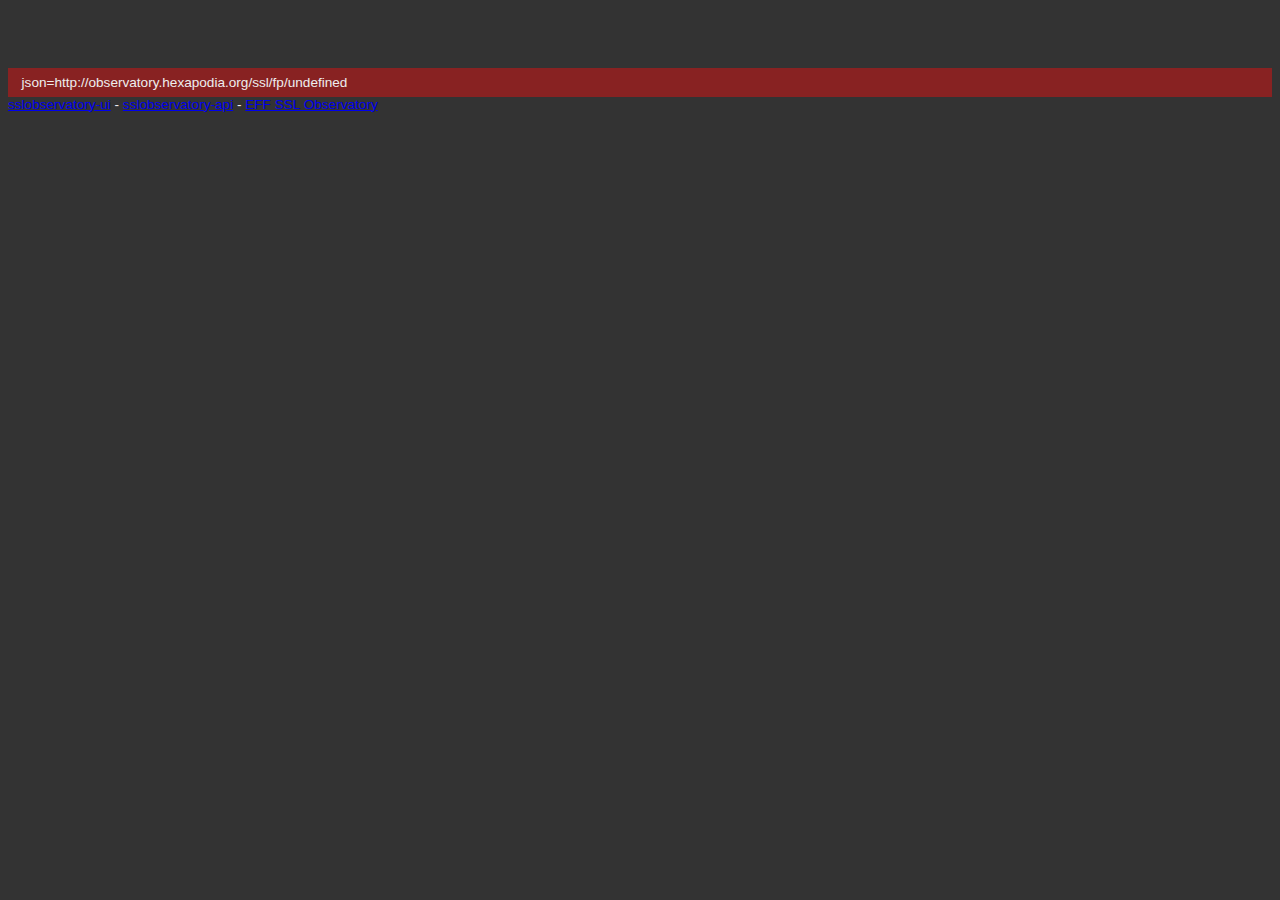
==== ssl.html @ 28781a90 "ssl.html: add arg() function, and use it to parse arguments" ====
<html>
<head>
    <title>ssl</title>
    <link rel="stylesheet" href="style.css" type="text/css" media="screen" charset="utf-8">
    <script type="text/javascript" src="jquery-1.5.1.js"></script>
    <script type="text/javascript" src="observatory.js"></script>
<script type="text/javascript">
function arg(key) {
    var params = location.search.substring(1).split('&');
    for (var i in params) {
	var kv = params[i].split('=', 2);
	if (kv[0] == key) {
	    return kv[1];
	}
    }
}
</script>

</head>
<body onload="render_cert('http://observatory.hexapodia.org/ssl/fp/', arg('sha1'));">
<div id="content"></div>
<div class="debug" id="debug"></div>
<div class="footer"><a href="http://github.com/radii/sslobservatory-ui">sslobservatory-ui</a> - <a href="http://github.com/radii/sslobservatory-api">sslobservatory-api</a> - <a href="http://eff.org/observatory">EFF SSL Observatory</a>
</body>
</html>
---- style.css ----
body {
    font-family: "Helvetica", "Arial", "sans-serif";
    background-color: #333;
    color: #eee;
    font-size: 0.85em;
}
h2 {
    font-weight: normal;
    margin-top: 1.5em;
}
h2 #keynum {
    color: #fd3;

}
table, th, td {
    border: 1px solid black;

}
table, tr {
    background-color: #6f7b88;
}
.even {
    background-color: #5E6972;
}

td {
    padding-left: 1em;
    padding-right: 1em;
    padding-top: 0.5em;
    padding-bottom: 0.5em;
}

.label {
    font-weight: bold;
}

ul {
}
li {
}
.debug {
    padding-left: 1em;
    padding-right: 1em;
    margin-top: 5em;
    padding-top: 0.5em;
    padding-bottom: 0.5em;
    background-color: #822;
}
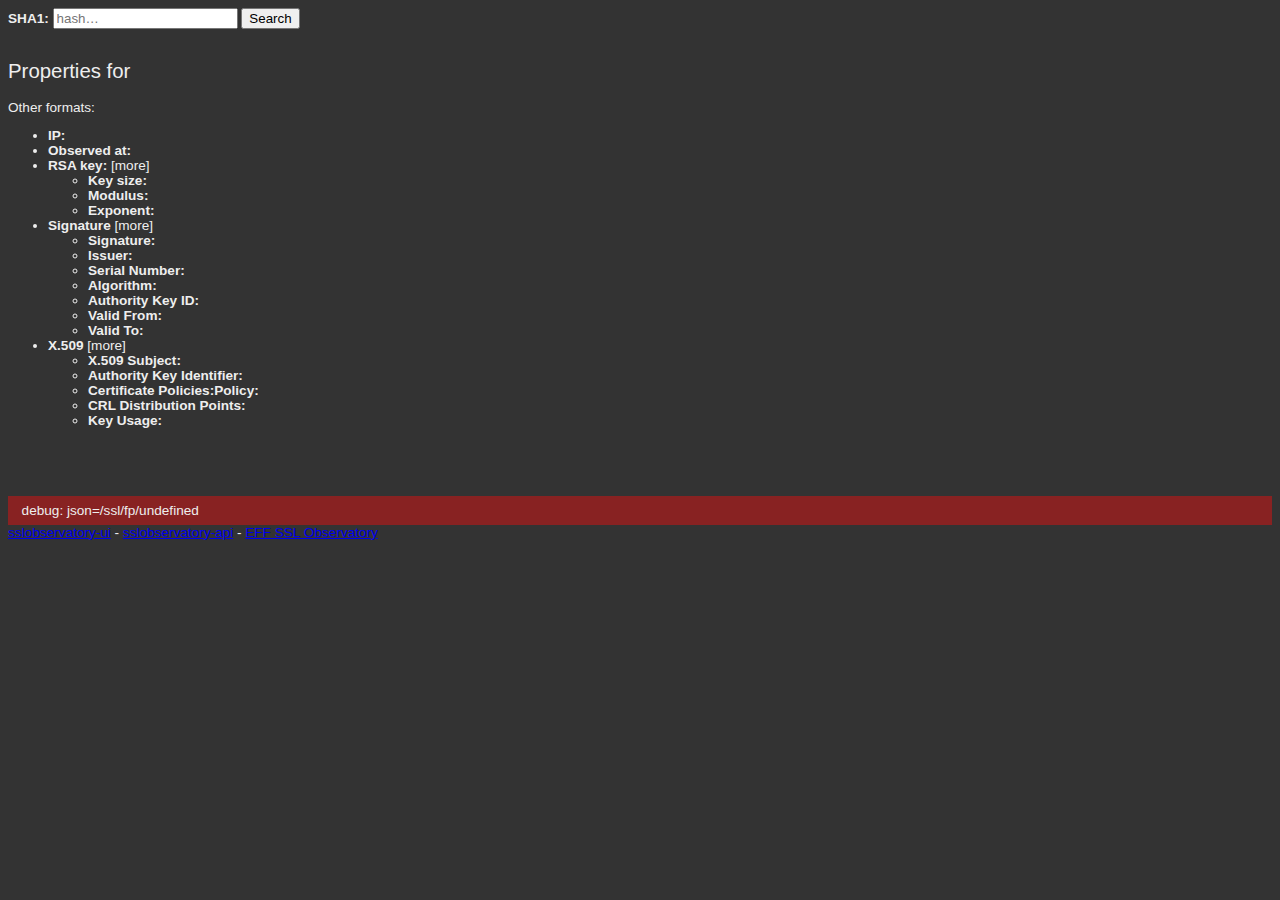
==== commit f8e3f1f3: "clean up fallout from ssl.html refactoring and tidy observatory.js" ====
--- a/ssl.html
+++ b/ssl.html
@@ -15,11 +15,52 @@
     }
 }
 </script>
+</head>
+<body onload="render_cert('/ssl/fp/', arg('sha1'));">
+<div id="searchbox">
+    <form action="javascript:submit_searchbox();" id="shasearch" method="get">
+	<span class="label">SHA1:</span>
+	<input type="search" class="search shavalidate" name="sha1" placeholder="hash&hellip;"/>
+	<input type="submit" value="Search" class="button" name="go">
+    </form>
+</div>
+<div id="content">
+<h2>Properties for <span id='keynum' class='data' datasrc='fingerprint'></span></h2>
+<span id='altlinks'>Other formats: <ul datasrc='altlinklist'></ul></span>
+<ul>
+<li class='ip'><span class='label'>IP:</span> <span class='ip data' datasrc='ip'></span></li>
+<li class='fetchtime'><span class='label'>Observed at:</span> <span class='fetchtime data' datasrc='fetchtime'></span></li>
+<li><span class='label'>RSA key: </span> <span class='modulus_bits data' datasrc='RSA_Modulus_Bits'></span><span class='moreclick' id='keymore'>[more]</span><div class="defaulthidden" id="keyopt"><ul>
+<li class='modulus_bits'><span class='label'>Key size:</span> <span class='modulus_bits data' datasrc='RSA_Modulus_Bits'></span></li>
+<li class='modulus'><span class='label'>Modulus:</span> <span class='modulus data' datasrc='RSA Public Key:Modulus'></span></li>
+<li class='exponent'><span class='label'>Exponent:</span> <span class='exponent data' datasrc='Subject Public Key Info:RSA Public Key:Exponent'></span></li>
+</ul></div></li>
 
-</head>
-<body onload="render_cert('http://observatory.hexapodia.org/ssl/fp/', arg('sha1'));">
-<div id="content"></div>
-<div class="debug" id="debug"></div>
-<div class="footer"><a href="http://github.com/radii/sslobservatory-ui">sslobservatory-ui</a> - <a href="http://github.com/radii/sslobservatory-api">sslobservatory-api</a> - <a href="http://eff.org/observatory">EFF SSL Observatory</a>
+
+<!-- signature -->
+<li><span class="label">Signature</span> <span class="moreclick" id="sigmore">[more]</span><div class="defaulthidden" id="sigopt"><ul>
+<li class='signature'><span class='label'>Signature:</span> <span class='signature data' datasrc='Signature'></span></li>
+<li class='issuer'><span class='label'>Issuer:</span> <span class='issuer data' datasrc='Issuer'></span></li>
+<li class='serialnumber'><span class='label'>Serial Number:</span> <span class='serialnumber data' datasrc='Serial Number'></span></li>
+<li class='algorithm'><span class='label'>Algorithm:</span> <span class='algorithm data' datasrc='Signature Algorithm'></span></li>
+<li class='akid'><span class='label'>Authority Key ID:</span> <span class='akid data' datasrc='ext:X509v3 Authority Key Identifier:keyid'></span></li>
+<li class='startdate'><span class='label'>Valid From:</span> <span class='startdate data' datasrc='startdate'></span></li>
+<li class='enddate'><span class='label'>Valid To:</span> <span class='enddate data' datasrc='enddate'></span></li>
+</ul></div></li>
+
+<!-- x509 crap -->
+<li><span class="label">X.509</span> <span class="moreclick" id="x509more">[more]</span><div class="defaulthidden" id="x509opt"><ul>
+<li class='subject'><span class='label'>X.509 Subject:</span> <span class='subject data' datasrc='Subject'></span></li>
+<li class='akid'><span class='label'>Authority Key Identifier:</span> <span class='akid data' datasrc='ext:X509v3 Authority Key Identifier:keyid'></span></li>
+<li class='cert_policies'><span class='label'>Certificate Policies:Policy:</span> <span class='cert_policies data' datasrc='ext:X509v3 Certificate Policies:Policy'></span></li>
+<li class='crl'><span class='label'>CRL Distribution Points:</span> <span class='crl data' datasrc='ext:X509v3 CRL Distribution Points'></span></li>
+<li class='x509keyusage'><span class='label'>Key Usage:</span> <span class='x509keyusage data' datasrc='ext:X509v3 Key Usage'></span></li>
+</ul></div></li>
+
+
+</div>
+<div class="footer">
+<div class="debug" id="debug">debug: </div>
+<a href="https://github.com/radii/sslobservatory-ui">sslobservatory-ui</a> - <a href="https://github.com/radii/sslobservatory-api">sslobservatory-api</a> - <a href="https://eff.org/observatory">EFF SSL Observatory</a>
 </body>
 </html>
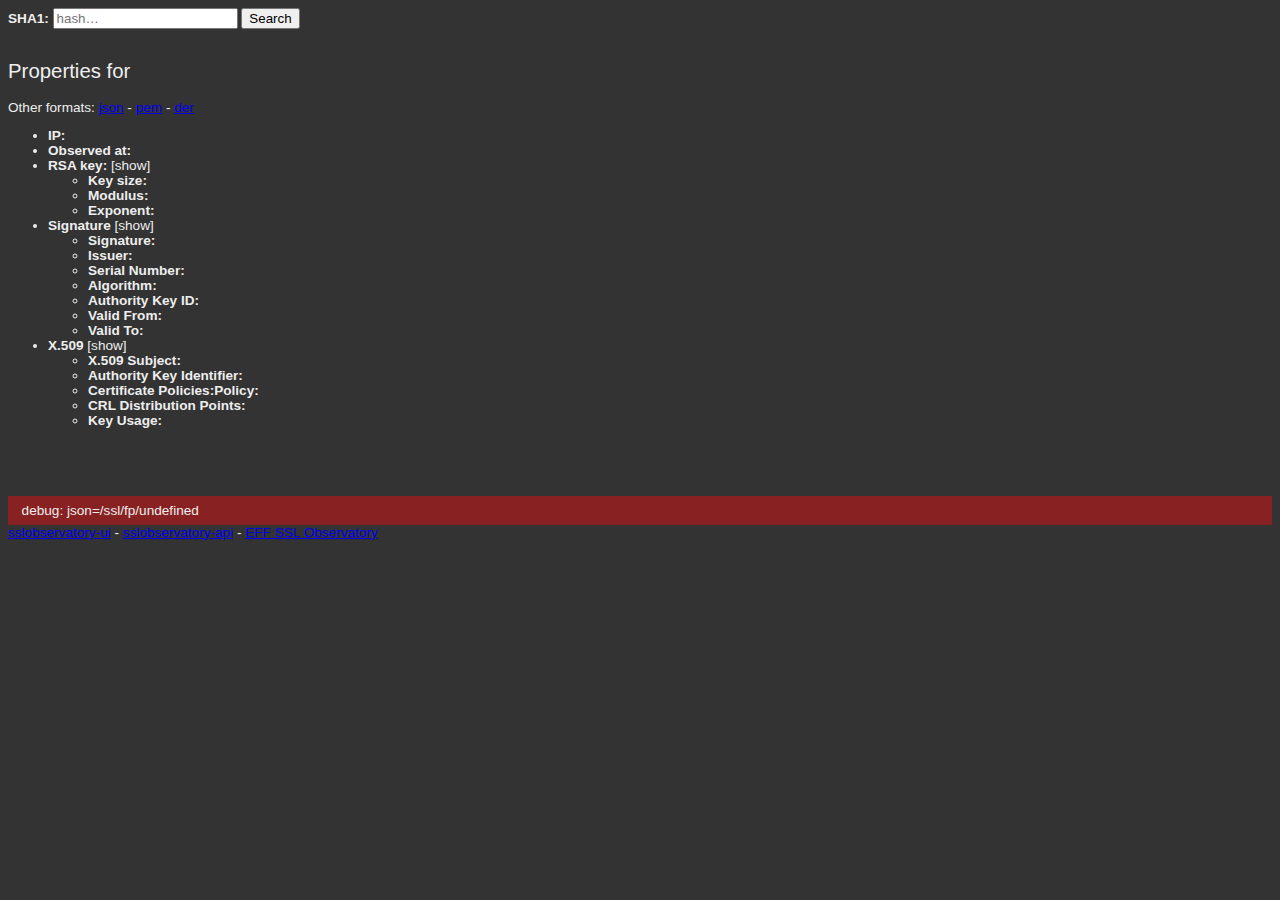
==== commit 939dd42c: "fix show/hide button updates, add some comments" ====
--- a/ssl.html
+++ b/ssl.html
@@ -26,11 +26,19 @@
 </div>
 <div id="content">
 <h2>Properties for <span id='keynum' class='data' datasrc='fingerprint'></span></h2>
-<span id='altlinks'>Other formats: <ul datasrc='altlinklist'></ul></span>
+<span id='altlinks'>Other formats:
+    <span name='altlinklist'>
+	<a href='json'>json</a> -
+	<a href='pem'>pem</a> -
+	<a href='der'>der</a>
+    </span>
+</span>
 <ul>
 <li class='ip'><span class='label'>IP:</span> <span class='ip data' datasrc='ip'></span></li>
 <li class='fetchtime'><span class='label'>Observed at:</span> <span class='fetchtime data' datasrc='fetchtime'></span></li>
-<li><span class='label'>RSA key: </span> <span class='modulus_bits data' datasrc='RSA_Modulus_Bits'></span><span class='moreclick' id='keymore'>[more]</span><div class="defaulthidden" id="keyopt"><ul>
+
+<!-- key -->
+<li><span class='label'>RSA key: </span> <span class='modulus_bits data' datasrc='RSA_Modulus_Bits'></span> <span class='moreclick' id='keymore'>[show]</span><div class="defaulthidden" id="keyopt"><ul>
 <li class='modulus_bits'><span class='label'>Key size:</span> <span class='modulus_bits data' datasrc='RSA_Modulus_Bits'></span></li>
 <li class='modulus'><span class='label'>Modulus:</span> <span class='modulus data' datasrc='RSA Public Key:Modulus'></span></li>
 <li class='exponent'><span class='label'>Exponent:</span> <span class='exponent data' datasrc='Subject Public Key Info:RSA Public Key:Exponent'></span></li>
@@ -38,7 +46,7 @@
 
 
 <!-- signature -->
-<li><span class="label">Signature</span> <span class="moreclick" id="sigmore">[more]</span><div class="defaulthidden" id="sigopt"><ul>
+<li><span class="label">Signature</span> <span class="moreclick" id="sigmore">[show]</span><div class="defaulthidden" id="sigopt"><ul>
 <li class='signature'><span class='label'>Signature:</span> <span class='signature data' datasrc='Signature'></span></li>
 <li class='issuer'><span class='label'>Issuer:</span> <span class='issuer data' datasrc='Issuer'></span></li>
 <li class='serialnumber'><span class='label'>Serial Number:</span> <span class='serialnumber data' datasrc='Serial Number'></span></li>
@@ -49,7 +57,7 @@
 </ul></div></li>
 
 <!-- x509 crap -->
-<li><span class="label">X.509</span> <span class="moreclick" id="x509more">[more]</span><div class="defaulthidden" id="x509opt"><ul>
+<li><span class="label">X.509</span> <span class="moreclick" id="x509more">[show]</span><div class="defaulthidden" id="x509opt"><ul>
 <li class='subject'><span class='label'>X.509 Subject:</span> <span class='subject data' datasrc='Subject'></span></li>
 <li class='akid'><span class='label'>Authority Key Identifier:</span> <span class='akid data' datasrc='ext:X509v3 Authority Key Identifier:keyid'></span></li>
 <li class='cert_policies'><span class='label'>Certificate Policies:Policy:</span> <span class='cert_policies data' datasrc='ext:X509v3 Certificate Policies:Policy'></span></li>
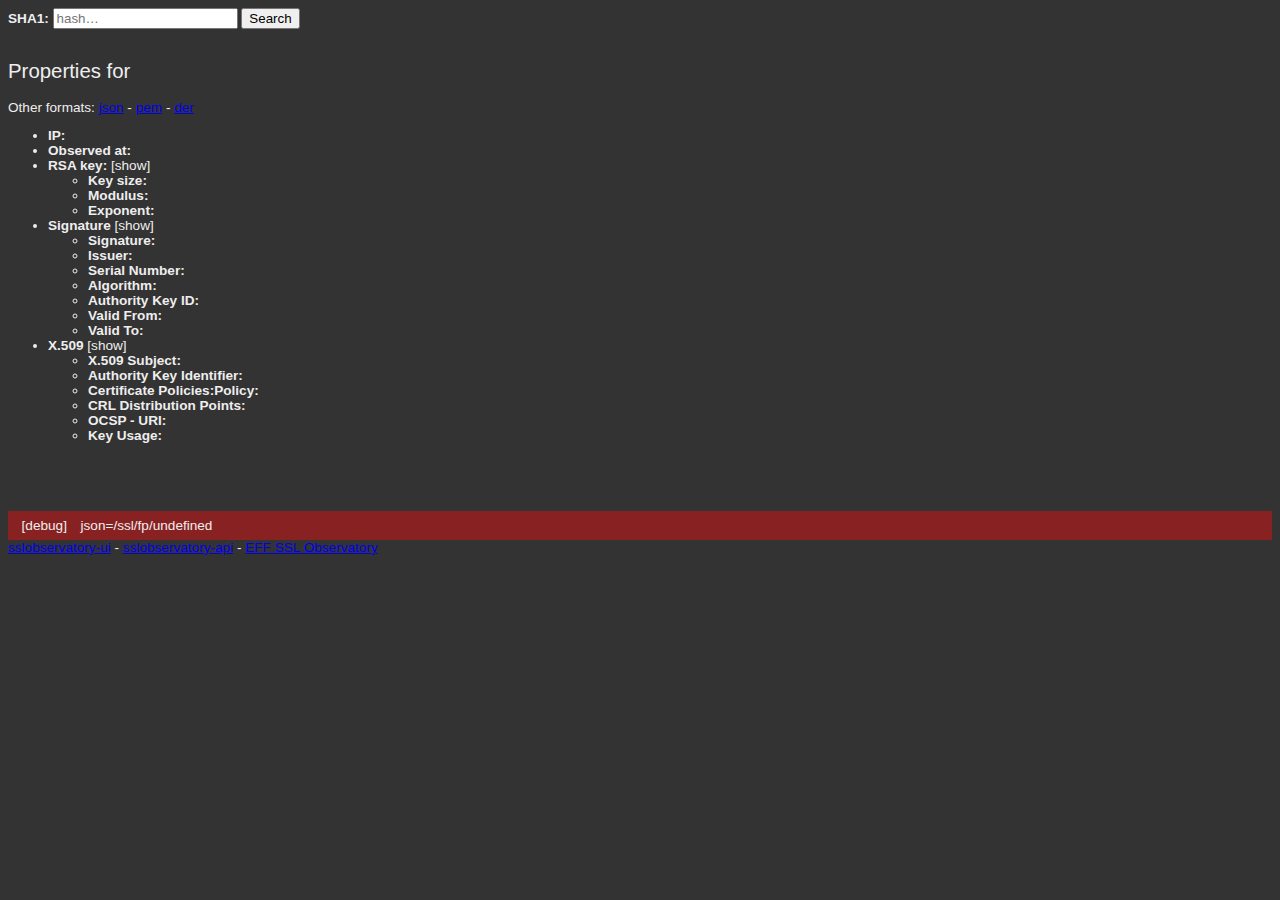
==== commit 2a22446f: "update x509 field names for dec-2010 schema" ====
--- a/ssl.html
+++ b/ssl.html
@@ -35,7 +35,7 @@
 </span>
 <ul>
 <li class='ip'><span class='label'>IP:</span> <span class='ip data' datasrc='ip'></span></li>
-<li class='fetchtime'><span class='label'>Observed at:</span> <span class='fetchtime data' datasrc='fetchtime'></span></li>
+<li class='fetchtime'><span class='label'>Observed at:</span> <span class='fetchtime data time_t' datasrc='fetchtime'></span></li>
 
 <!-- key -->
 <li><span class='label'>RSA key: </span> <span class='modulus_bits data' datasrc='RSA_Modulus_Bits'></span> <span class='moreclick' id='keymore'>[show]</span><div class="defaulthidden" id="keyopt"><ul>
@@ -51,7 +51,7 @@
 <li class='issuer'><span class='label'>Issuer:</span> <span class='issuer data' datasrc='Issuer'></span></li>
 <li class='serialnumber'><span class='label'>Serial Number:</span> <span class='serialnumber data' datasrc='Serial Number'></span></li>
 <li class='algorithm'><span class='label'>Algorithm:</span> <span class='algorithm data' datasrc='Signature Algorithm'></span></li>
-<li class='akid'><span class='label'>Authority Key ID:</span> <span class='akid data' datasrc='ext:X509v3 Authority Key Identifier:keyid'></span></li>
+<li class='akid'><span class='label'>Authority Key ID:</span> <span class='akid data' datasrc='X509v3 extensions:X509v3 Authority Key Identifier:keyid'></span></li>
 <li class='startdate'><span class='label'>Valid From:</span> <span class='startdate data' datasrc='startdate'></span></li>
 <li class='enddate'><span class='label'>Valid To:</span> <span class='enddate data' datasrc='enddate'></span></li>
 </ul></div></li>
@@ -59,16 +59,17 @@
 <!-- x509 crap -->
 <li><span class="label">X.509</span> <span class="moreclick" id="x509more">[show]</span><div class="defaulthidden" id="x509opt"><ul>
 <li class='subject'><span class='label'>X.509 Subject:</span> <span class='subject data' datasrc='Subject'></span></li>
-<li class='akid'><span class='label'>Authority Key Identifier:</span> <span class='akid data' datasrc='ext:X509v3 Authority Key Identifier:keyid'></span></li>
+<li class='akid'><span class='label'>Authority Key Identifier:</span> <span class='akid data' datasrc='X509v3 extensions:X509v3 Authority Key Identifier:keyid'></span></li>
 <li class='cert_policies'><span class='label'>Certificate Policies:Policy:</span> <span class='cert_policies data' datasrc='ext:X509v3 Certificate Policies:Policy'></span></li>
 <li class='crl'><span class='label'>CRL Distribution Points:</span> <span class='crl data' datasrc='ext:X509v3 CRL Distribution Points'></span></li>
+<li class='ocsp'><span class='label'>OCSP - URI:</span> <span class='ocsp data' datasrc='X509v3 extensions:Authority Information Access:OCSP - URI'></span></li>
 <li class='x509keyusage'><span class='label'>Key Usage:</span> <span class='x509keyusage data' datasrc='ext:X509v3 Key Usage'></span></li>
 </ul></div></li>
 
 
 </div>
 <div class="footer">
-<div class="debug" id="debug">debug: </div>
+<div class='debug'><span class='moreclick' id='debugmore'>[debug]</span><span class='debug defaulthidden' id='debug'></span></div>
 <a href="https://github.com/radii/sslobservatory-ui">sslobservatory-ui</a> - <a href="https://github.com/radii/sslobservatory-api">sslobservatory-api</a> - <a href="https://eff.org/observatory">EFF SSL Observatory</a>
 </body>
 </html>
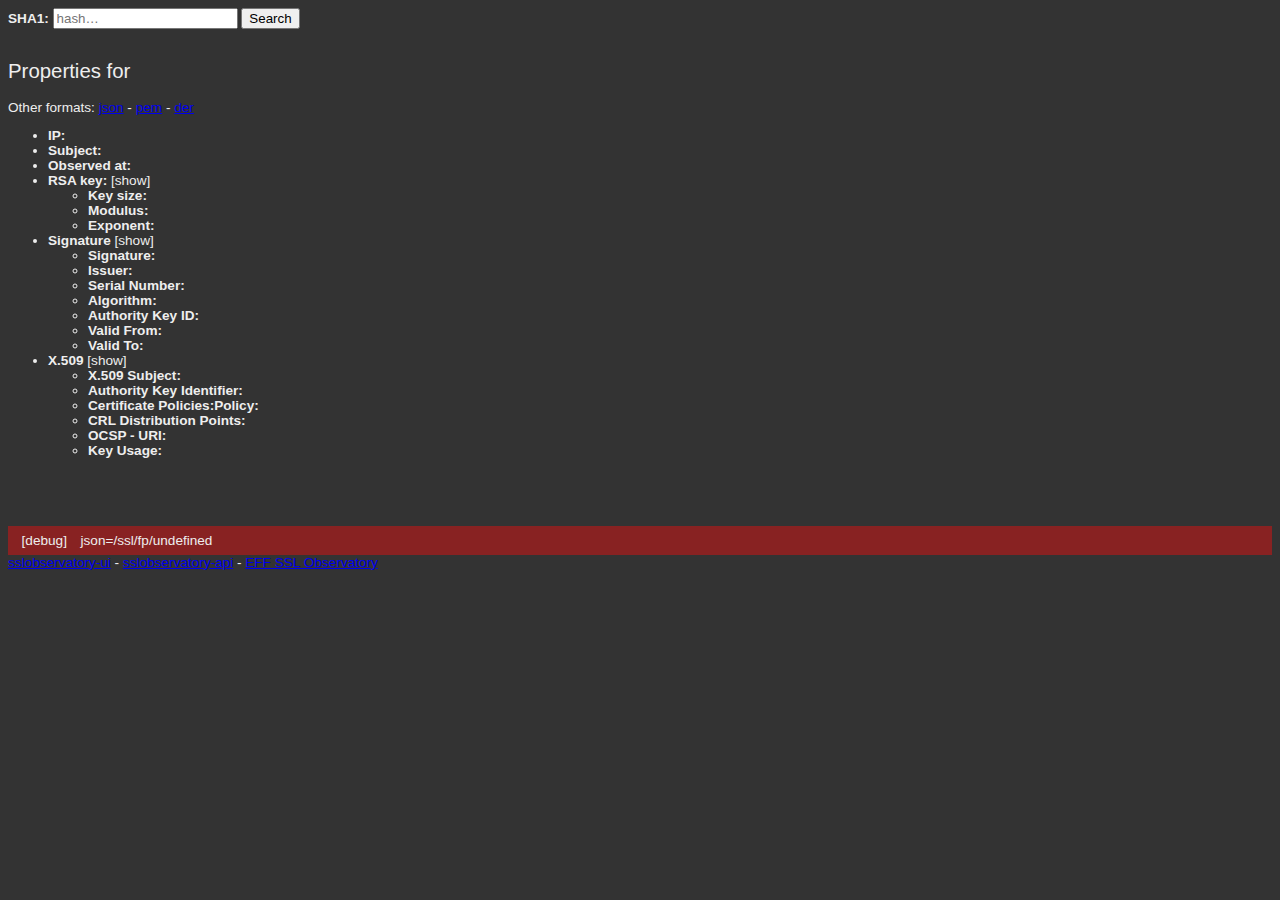
==== commit ce1a4dae: "ssl.html: add Subject in top-level display" ====
--- a/ssl.html
+++ b/ssl.html
@@ -35,6 +35,7 @@
 </span>
 <ul>
 <li class='ip'><span class='label'>IP:</span> <span class='ip data' datasrc='ip'></span></li>
+<li class='subject'><span class='label'>Subject:</span> <span class='subject data' datasrc='Subject'></span></li>
 <li class='fetchtime'><span class='label'>Observed at:</span> <span class='fetchtime data time_t' datasrc='fetchtime'></span></li>
 
 <!-- key -->
@@ -60,10 +61,10 @@
 <li><span class="label">X.509</span> <span class="moreclick" id="x509more">[show]</span><div class="defaulthidden" id="x509opt"><ul>
 <li class='subject'><span class='label'>X.509 Subject:</span> <span class='subject data' datasrc='Subject'></span></li>
 <li class='akid'><span class='label'>Authority Key Identifier:</span> <span class='akid data' datasrc='X509v3 extensions:X509v3 Authority Key Identifier:keyid'></span></li>
-<li class='cert_policies'><span class='label'>Certificate Policies:Policy:</span> <span class='cert_policies data' datasrc='ext:X509v3 Certificate Policies:Policy'></span></li>
-<li class='crl'><span class='label'>CRL Distribution Points:</span> <span class='crl data' datasrc='ext:X509v3 CRL Distribution Points'></span></li>
+<li class='cert_policies'><span class='label'>Certificate Policies:Policy:</span> <span class='cert_policies data' datasrc='X509v3 extensions:X509v3 Certificate Policies:Policy'></span></li>
+<li class='crl'><span class='label'>CRL Distribution Points:</span> <span class='crl data' datasrc='X509v3 extensions:X509v3 CRL Distribution Points'></span></li>
 <li class='ocsp'><span class='label'>OCSP - URI:</span> <span class='ocsp data' datasrc='X509v3 extensions:Authority Information Access:OCSP - URI'></span></li>
-<li class='x509keyusage'><span class='label'>Key Usage:</span> <span class='x509keyusage data' datasrc='ext:X509v3 Key Usage'></span></li>
+<li class='x509keyusage'><span class='label'>Key Usage:</span> <span class='x509keyusage data' datasrc='X509v3 extensions:X509v3 Key Usage'></span></li>
 </ul></div></li>
 
 
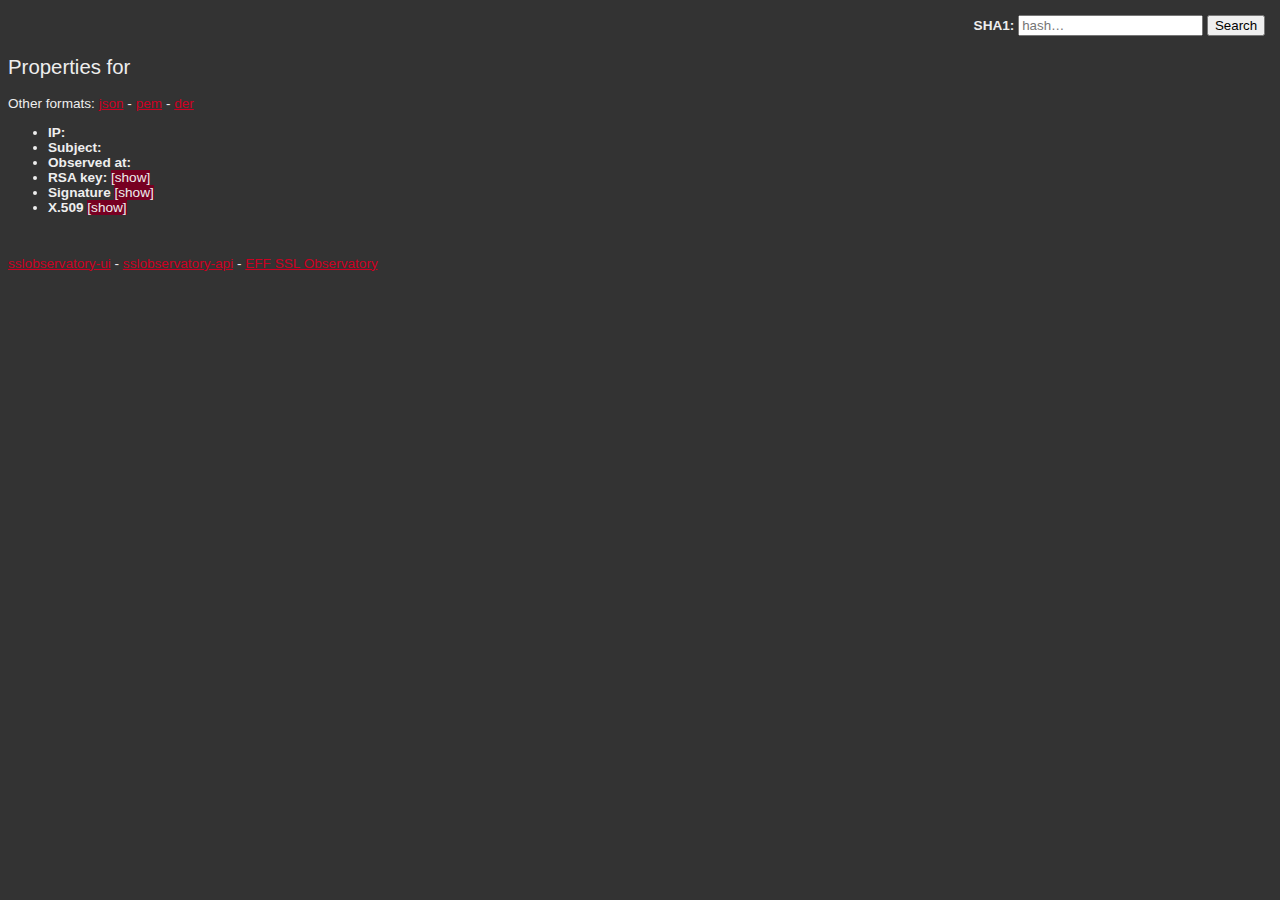
==== commit 9096d6fa: "fix the json link (and start on fixing the other formats)" ====
--- a/ssl.html
+++ b/ssl.html
@@ -28,9 +28,9 @@
 <h2>Properties for <span id='keynum' class='data' datasrc='fingerprint'></span></h2>
 <span id='altlinks'>Other formats:
     <span name='altlinklist'>
-	<a href='json'>json</a> -
-	<a href='pem'>pem</a> -
-	<a href='der'>der</a>
+	<a id='jsonlink' href='json'>json</a> -
+	<a id='pemlink' href='pem'>pem</a> -
+	<a id='derlink' href='der'>der</a>
     </span>
 </span>
 <ul>
--- a/style.css
+++ b/style.css
@@ -7,6 +7,7 @@
 h2 {
     font-weight: normal;
     margin-top: 1.5em;
+    clear: right;
 }
 h2 #keynum {
     color: #fd3;
@@ -22,7 +23,9 @@
 .even {
     background-color: #5E6972;
 }
-
+a {
+    color: #c02;
+}
 td {
     padding-left: 1em;
     padding-right: 1em;
@@ -37,6 +40,19 @@
 ul {
 }
 li {
+    white-space: nowrap;
+}
+.defaulthidden {
+    display: none;
+}
+.moreclick {
+    border: 1px;
+    border-color: white;
+    background-color: #702;
+	cursor: pointer;
+}
+.moreclick:hover {
+	background-color: #207;
 }
 .debug {
     padding-left: 1em;
@@ -45,4 +61,37 @@
     padding-top: 0.5em;
     padding-bottom: 0.5em;
     background-color: #822;
+    display: none;
 }
+#searchbox {
+    float: right;
+    padding: .5em;
+}
+.footer {
+    margin-top: 3em;
+    clear: both;
+}
+
+span.modulus, span.signature, span.serialnumber, span.akid {
+	font-family: monospace;
+}
+
+#googleCatalog {
+    display: none;
+    font-weight: bold;
+    padding-left: 5px;
+}
+
+#googleCatalog.known {
+    display: inline;
+    color: green;
+}
+
+#googleCatalog.unknown {
+    display: inline;
+    color: red;
+}
+
+abbr, .withReverseDnsInfos {
+    border-bottom: 1px dotted darkgrey;
+}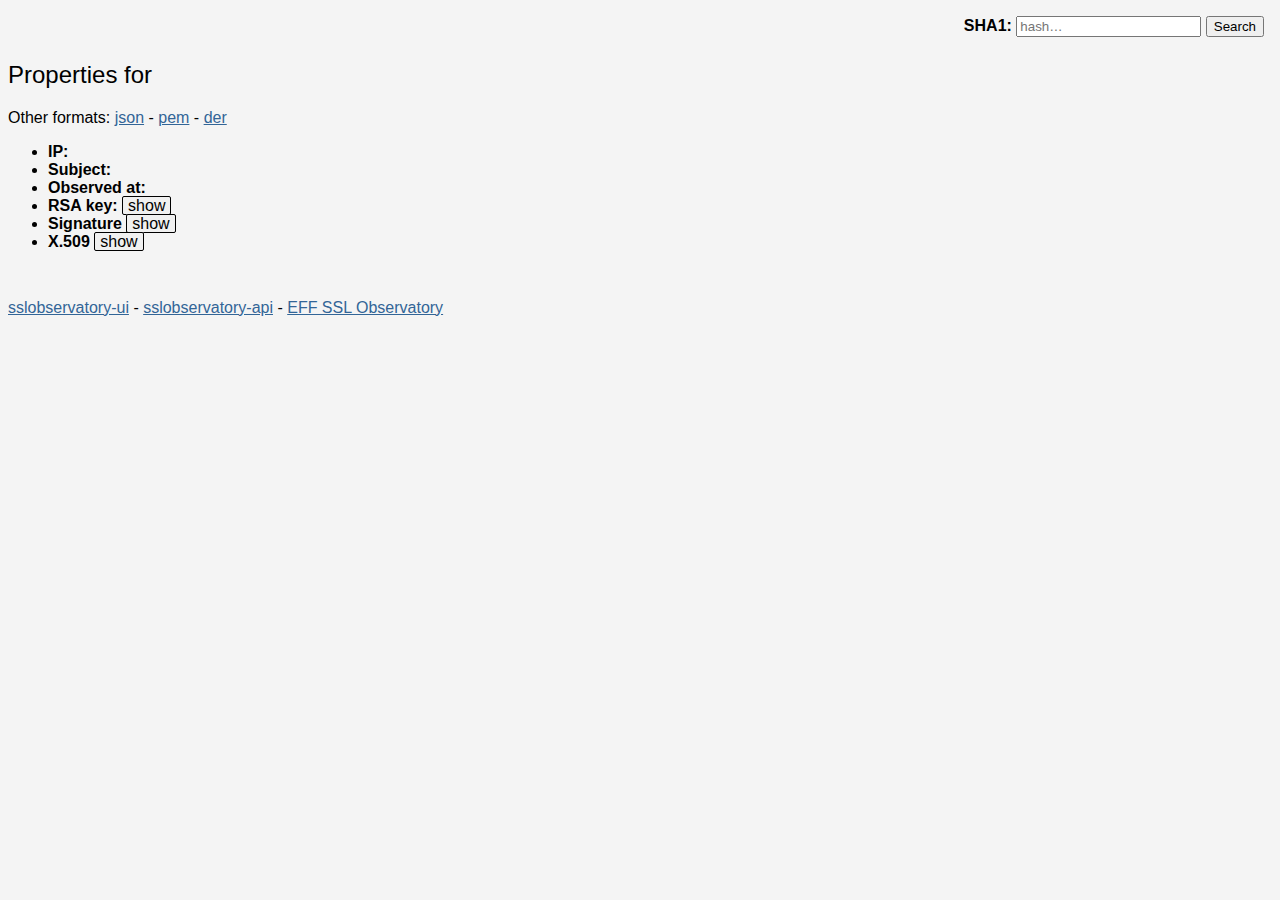
==== commit 21deb85d: "black-on-white color scheme, and buttony buttons for more/hide buttons" ====
--- a/ssl.html
+++ b/ssl.html
@@ -34,12 +34,12 @@
     </span>
 </span>
 <ul>
-<li class='ip'><span class='label'>IP:</span> <span class='ip data' datasrc='ip'></span></li>
+<li class='ip'><span class='label'>IP:</span> <span class='ip data' datasrc='ip'></span> <span id="googleCatalog"></span></li>
 <li class='subject'><span class='label'>Subject:</span> <span class='subject data' datasrc='Subject'></span></li>
 <li class='fetchtime'><span class='label'>Observed at:</span> <span class='fetchtime data time_t' datasrc='fetchtime'></span></li>
 
 <!-- key -->
-<li><span class='label'>RSA key: </span> <span class='modulus_bits data' datasrc='RSA_Modulus_Bits'></span> <span class='moreclick' id='keymore'>[show]</span><div class="defaulthidden" id="keyopt"><ul>
+<li><span class='label'>RSA key: </span> <span class='modulus_bits data' datasrc='RSA_Modulus_Bits'></span> <span class='moreclick' id='keymore'>show</span><div class="defaulthidden" id="keyopt"><ul>
 <li class='modulus_bits'><span class='label'>Key size:</span> <span class='modulus_bits data' datasrc='RSA_Modulus_Bits'></span></li>
 <li class='modulus'><span class='label'>Modulus:</span> <span class='modulus data' datasrc='RSA Public Key:Modulus'></span></li>
 <li class='exponent'><span class='label'>Exponent:</span> <span class='exponent data' datasrc='Subject Public Key Info:RSA Public Key:Exponent'></span></li>
@@ -47,7 +47,7 @@
 
 
 <!-- signature -->
-<li><span class="label">Signature</span> <span class="moreclick" id="sigmore">[show]</span><div class="defaulthidden" id="sigopt"><ul>
+<li><span class="label">Signature</span> <span class="moreclick" id="sigmore">show</span><div class="defaulthidden" id="sigopt"><ul>
 <li class='signature'><span class='label'>Signature:</span> <span class='signature data' datasrc='Signature'></span></li>
 <li class='issuer'><span class='label'>Issuer:</span> <span class='issuer data' datasrc='Issuer'></span></li>
 <li class='serialnumber'><span class='label'>Serial Number:</span> <span class='serialnumber data' datasrc='Serial Number'></span></li>
@@ -58,7 +58,7 @@
 </ul></div></li>
 
 <!-- x509 crap -->
-<li><span class="label">X.509</span> <span class="moreclick" id="x509more">[show]</span><div class="defaulthidden" id="x509opt"><ul>
+<li><span class="label">X.509</span> <span class="moreclick" id="x509more">show</span><div class="defaulthidden" id="x509opt"><ul>
 <li class='subject'><span class='label'>X.509 Subject:</span> <span class='subject data' datasrc='Subject'></span></li>
 <li class='akid'><span class='label'>Authority Key Identifier:</span> <span class='akid data' datasrc='X509v3 extensions:X509v3 Authority Key Identifier:keyid'></span></li>
 <li class='cert_policies'><span class='label'>Certificate Policies:Policy:</span> <span class='cert_policies data' datasrc='X509v3 extensions:X509v3 Certificate Policies:Policy'></span></li>
--- a/style.css
+++ b/style.css
@@ -1,8 +1,7 @@
 body {
     font-family: "Helvetica", "Arial", "sans-serif";
-    background-color: #333;
-    color: #eee;
-    font-size: 0.85em;
+    background-color: #f4f4f4;
+    color: #000;
 }
 h2 {
     font-weight: normal;
@@ -10,21 +9,11 @@
     clear: right;
 }
 h2 #keynum {
-    color: #fd3;
-
-}
-table, th, td {
-    border: 1px solid black;
-
-}
-table, tr {
-    background-color: #6f7b88;
-}
-.even {
-    background-color: #5E6972;
+    color: #374e83;
+    font-weight: bold;
 }
 a {
-    color: #c02;
+    color: #326597;
 }
 td {
     padding-left: 1em;
@@ -46,13 +35,16 @@
     display: none;
 }
 .moreclick {
-    border: 1px;
-    border-color: white;
-    background-color: #702;
-	cursor: pointer;
+    border: 1px solid #000;
+    border-radius: 2px;
+    padding: 0px;
+    background-color: #f0f0f0;
+    padding-left: 5px;
+    padding-right: 5px;
+    cursor: pointer;
 }
 .moreclick:hover {
-	background-color: #207;
+	background-color: #f00;
 }
 .debug {
     padding-left: 1em;
@@ -62,6 +54,7 @@
     padding-bottom: 0.5em;
     background-color: #822;
     display: none;
+    white-space: pre-wrap;
 }
 #searchbox {
     float: right;
@@ -94,4 +87,4 @@
 
 abbr, .withReverseDnsInfos {
     border-bottom: 1px dotted darkgrey;
-}+}
